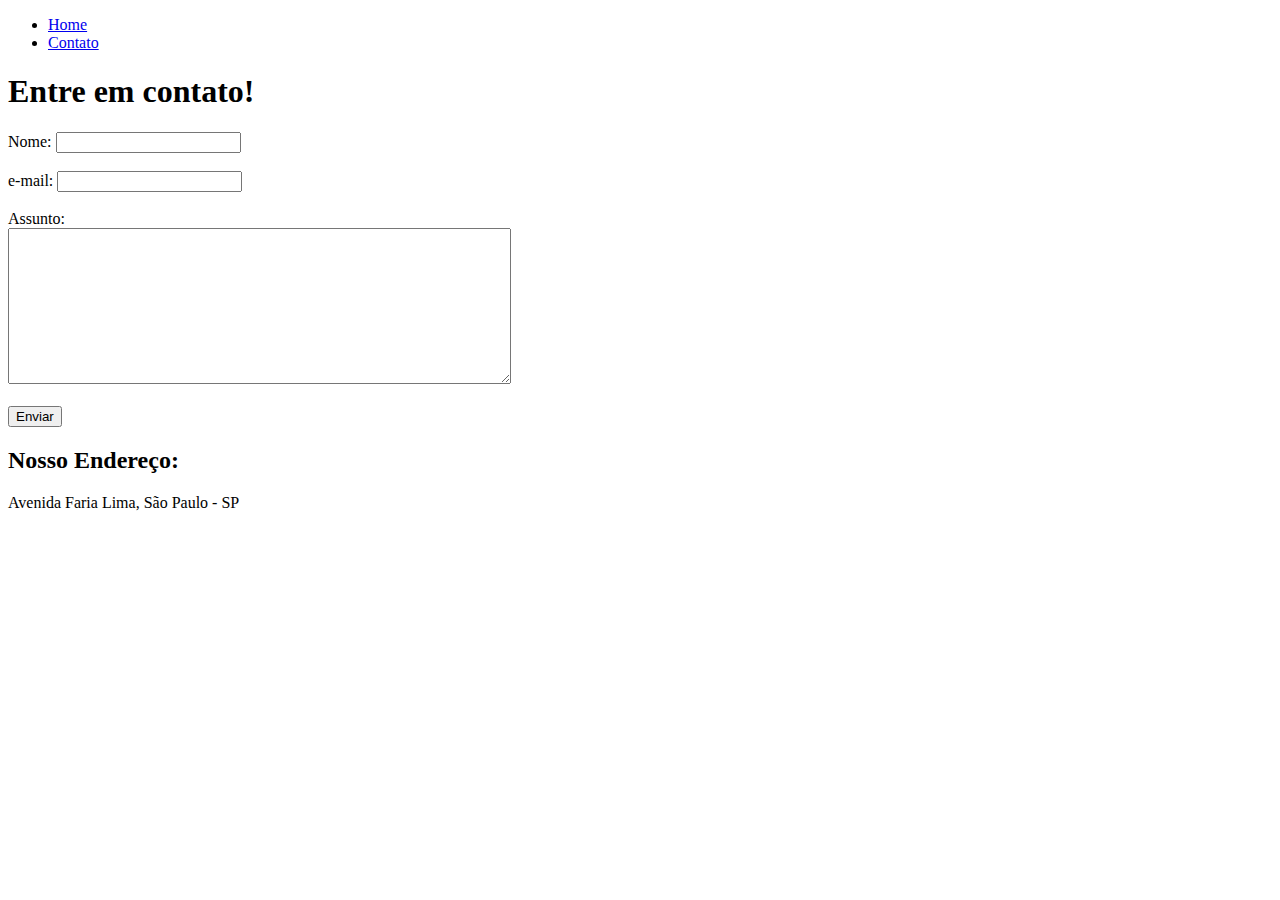
==== contato.html @ cd5261a6 "constr. CSS" ====
<!DOCTYPE html>
<html lang="pt-br">
<head>
    <meta charset="UTF-8">
    <meta http-equiv="X-UA-Compatible" content="IE=edge">
    <meta name="viewport" content="width=device-width, initial-scale=1.0">
    <title>Contato</title>

    <!-- não está funcionando, estilização abaixo-->
    <link rel="stylesheet" href="assets/css/style.css">

</head>
<body>

    <ul>
        <li> <a href="http://127.0.0.1:5500/index.html"> Home </a> </li>
        <li> <a href="http://127.0.0.1:5500/contato.html"> Contato </a> </li>
        
    </ul>

    <h1> Entre em contato! </h1>

    <form>
        <label for="nome"> Nome: </label>
        <input type="text" id="nome">
    <br>
    <br>
        <label for="nome"> e-mail: </label>
        <input type="email" id="email">
    <br> <!-- br será removido -->
    <br>
        <label for="Assunto"> Assunto: </label> <br>
        <textarea name="assunto" id="assunto" cols="60" rows="10"></textarea>
    <br>
    <br>
        <button>Enviar </button>
    </form>

    <h2>Nosso Endereço:</h2>
    

    
    <p>Avenida Faria Lima, São Paulo - SP </p>
    <iframe src="https://www.google.com/maps/embed?pb=!1m18!1m12!1m3!1d3656.9219339879423!2d-46.692980885049465!3d-23.
    571247084677946!2m3!1f0!2f0!3f0!3m2!1i1024!2i768!4f13.1!3m3!1m2!1s0x94ce576d1b6136f3%3A0xd07acf864bcd7990!2sAv.%20Brg.
    %20Faria%20Lima%2C%201018-1882%20-%20Jardim%20Paulistano%2C%20S%C3%A3o%20Paulo%20-%20SP%2C%2001451-001!5e0!3m2!1spt-BR
    !2sbr!4v1650335913695!5m2!1spt-BR!2sbr" 
    width="400" height="300" style="border:0;" allowfullscreen="" loading="lazy" referrerpolicy="no-referrer-when-downgrade"></iframe>



</body>
</html>
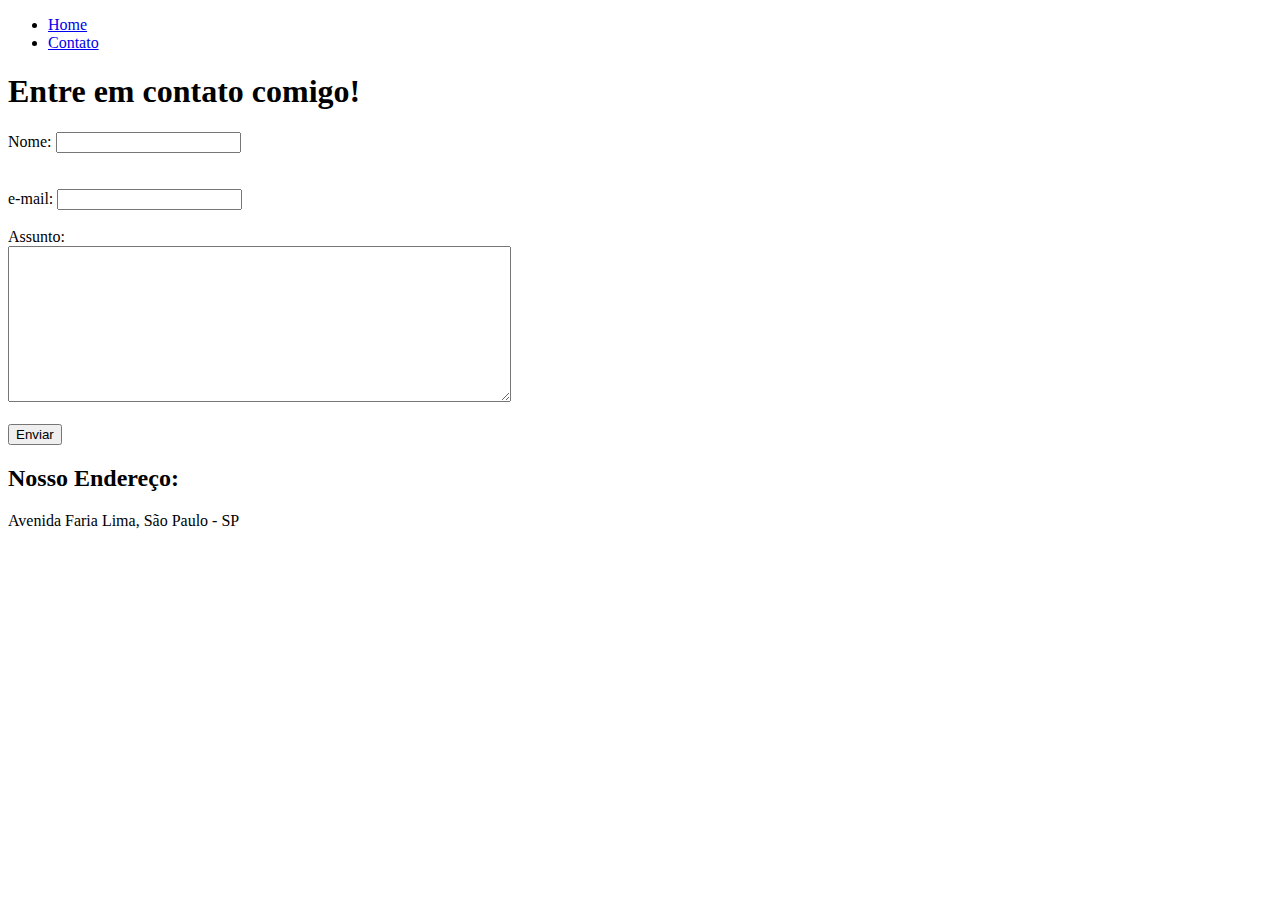
==== commit bbc2cf13: "atualização HTML" ====
--- a/contato.html
+++ b/contato.html
@@ -1,16 +1,15 @@
 <!DOCTYPE html>
 <html lang="pt-br">
-<head>
+<head> <!-- é incluso os links de estilizações <styles>, keywords, scripts JS,  -->
     <meta charset="UTF-8">
     <meta http-equiv="X-UA-Compatible" content="IE=edge">
     <meta name="viewport" content="width=device-width, initial-scale=1.0">
-    <title>Contato</title>
+    <title>Contact</title>
 
-    <!-- não está funcionando, estilização abaixo-->
+    <!-- referenciar por class no corpo-->
     <link rel="stylesheet" href="assets/css/style.css">
-
 </head>
-<body>
+<body> <!-- corpo da pagina // interações com usuario -->
 
     <ul>
         <li> <a href="http://127.0.0.1:5500/index.html"> Home </a> </li>
@@ -18,36 +17,37 @@
         
     </ul>
 
-    <h1> Entre em contato! </h1>
+    <h1> Entre em contato comigo! </h1>
 
     <form>
         <label for="nome"> Nome: </label>
-        <input type="text" id="nome">
-    <br>
-    <br>
+        <input type="text" id="nome"> <!-- caixa menor de texto para info simples -->
+        <br>
+    <br> 
+    <!-- br quebra o texto paa a proxima linha: recomendado apenas para HTML -->
+    <br> 
         <label for="nome"> e-mail: </label>
         <input type="email" id="email">
     <br> <!-- br será removido -->
     <br>
         <label for="Assunto"> Assunto: </label> <br>
-        <textarea name="assunto" id="assunto" cols="60" rows="10"></textarea>
+        <textarea name="assunto" id="assunto" cols="60" rows="10"></textarea> <!-- caixa maior de texto para mensagens-->
     <br>
     <br>
-        <button>Enviar </button>
+        <button> Enviar </button>
     </form>
 
     <h2>Nosso Endereço:</h2>
     
+    <p>Avenida Faria Lima, São Paulo - SP </p>
 
-    
-    <p>Avenida Faria Lima, São Paulo - SP </p>
     <iframe src="https://www.google.com/maps/embed?pb=!1m18!1m12!1m3!1d3656.9219339879423!2d-46.692980885049465!3d-23.
     571247084677946!2m3!1f0!2f0!3f0!3m2!1i1024!2i768!4f13.1!3m3!1m2!1s0x94ce576d1b6136f3%3A0xd07acf864bcd7990!2sAv.%20Brg.
     %20Faria%20Lima%2C%201018-1882%20-%20Jardim%20Paulistano%2C%20S%C3%A3o%20Paulo%20-%20SP%2C%2001451-001!5e0!3m2!1spt-BR
     !2sbr!4v1650335913695!5m2!1spt-BR!2sbr" 
     width="400" height="300" style="border:0;" allowfullscreen="" loading="lazy" referrerpolicy="no-referrer-when-downgrade"></iframe>
 
+</body>
+</html>
 
-
-</body>
-</html>+<!-- a tag imput possui diversas possibilidades de formulario, dentre elas o "file" para envio de arquivos -->--- a/assets/css/style.css
+++ b/assets/css/style.css
@@ -0,0 +1,5 @@
+/* estilização da pagina index */
+
+.center {
+    text-align: center;
+}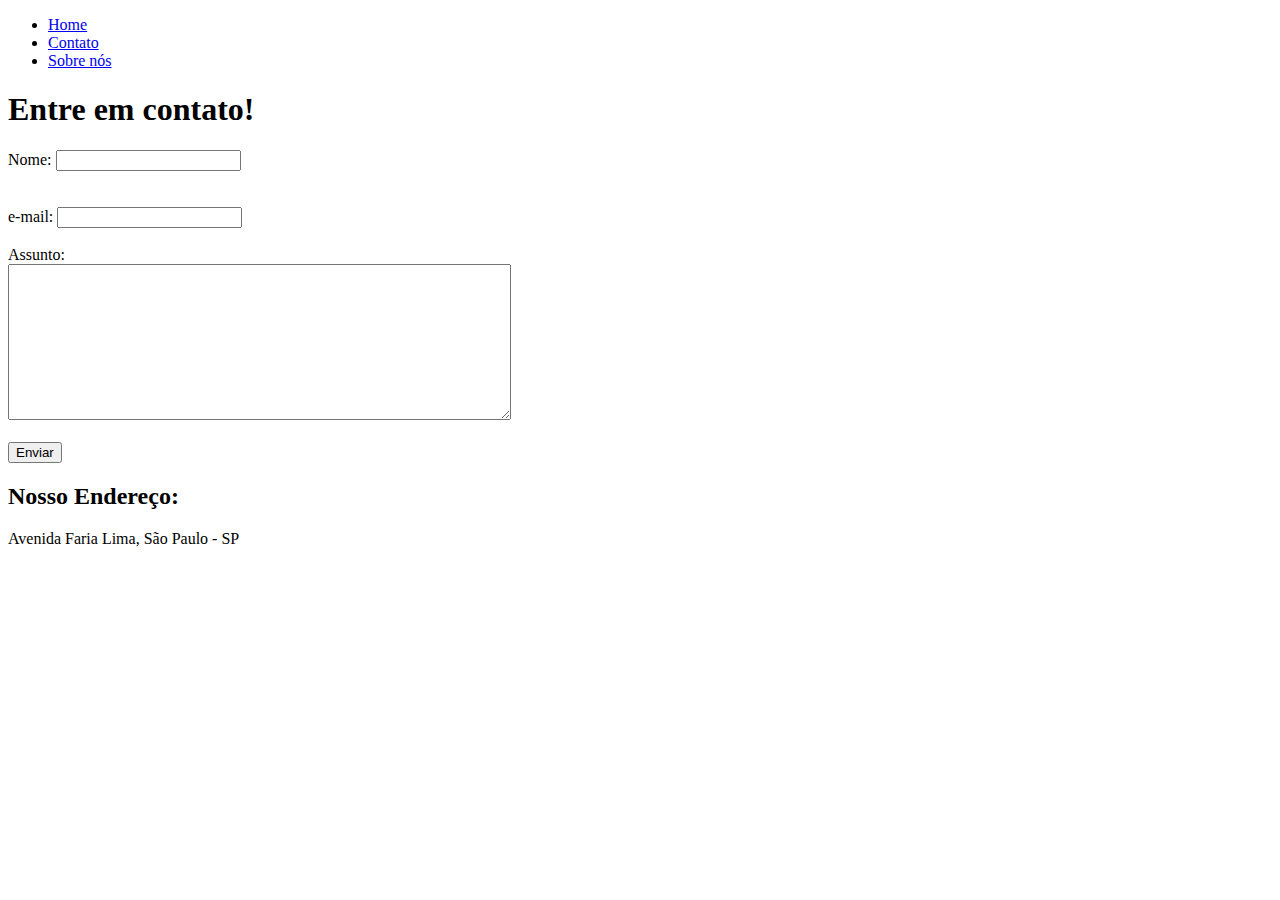
==== commit a9f7d39f: "atualização html e nova pag" ====
--- a/contato.html
+++ b/contato.html
@@ -10,44 +10,49 @@
     <link rel="stylesheet" href="assets/css/style.css">
 </head>
 <body> <!-- corpo da pagina // interações com usuario -->
-
     <ul>
-        <li> <a href="http://127.0.0.1:5500/index.html"> Home </a> </li>
+        <li> <a href="http://127.0.0.1:5500/index.html"> Home </a> </li> 
         <li> <a href="http://127.0.0.1:5500/contato.html"> Contato </a> </li>
+        <li> <a href="http://127.0.0.1:5500/Sobre.html"> Sobre nós </a> </li>   
         
     </ul>
 
-    <h1> Entre em contato comigo! </h1>
+    <h1> Entre em contato! </h1>
 
-    <form>
-        <label for="nome"> Nome: </label>
-        <input type="text" id="nome"> <!-- caixa menor de texto para info simples -->
+    <div> 
+        <form>
+            <label for="nome"> Nome: </label>
+            <input type="text" id="nome"> <!-- caixa menor de texto para info simples -->
+            <br>
+        <br> 
+        <!-- br quebra o texto paa a proxima linha: recomendado apenas para HTML -->
+        <br> 
+            <label for="nome"> e-mail: </label>
+            <input type="email" id="email">
+        <br> <!-- br será removido -->
         <br>
-    <br> 
-    <!-- br quebra o texto paa a proxima linha: recomendado apenas para HTML -->
-    <br> 
-        <label for="nome"> e-mail: </label>
-        <input type="email" id="email">
-    <br> <!-- br será removido -->
-    <br>
-        <label for="Assunto"> Assunto: </label> <br>
-        <textarea name="assunto" id="assunto" cols="60" rows="10"></textarea> <!-- caixa maior de texto para mensagens-->
-    <br>
-    <br>
-        <button> Enviar </button>
-    </form>
+            <label for="Assunto"> Assunto: </label> <br>
+            <textarea name="assunto" id="assunto" cols="60" rows="10"></textarea> <!-- caixa maior de texto para mensagens-->
+        <br>
+        <br>
+            <button> Enviar </button>
+        </form>
+    </div>
 
-    <h2>Nosso Endereço:</h2>
+    <div>
+        <h2>Nosso Endereço:</h2>
     
-    <p>Avenida Faria Lima, São Paulo - SP </p>
+        <p>Avenida Faria Lima, São Paulo - SP </p>
+    
+        <iframe src="https://www.google.com/maps/embed?pb=!1m18!1m12!1m3!1d3656.9219339879423!2d-46.692980885049465!3d-23.
+        571247084677946!2m3!1f0!2f0!3f0!3m2!1i1024!2i768!4f13.1!3m3!1m2!1s0x94ce576d1b6136f3%3A0xd07acf864bcd7990!2sAv.%20Brg.
+        %20Faria%20Lima%2C%201018-1882%20-%20Jardim%20Paulistano%2C%20S%C3%A3o%20Paulo%20-%20SP%2C%2001451-001!5e0!3m2!1spt-BR
+        !2sbr!4v1650335913695!5m2!1spt-BR!2sbr" 
+        width="400" height="300" style="border:0;" allowfullscreen="" loading="lazy" referrerpolicy="no-referrer-when-downgrade"></iframe>
 
-    <iframe src="https://www.google.com/maps/embed?pb=!1m18!1m12!1m3!1d3656.9219339879423!2d-46.692980885049465!3d-23.
-    571247084677946!2m3!1f0!2f0!3f0!3m2!1i1024!2i768!4f13.1!3m3!1m2!1s0x94ce576d1b6136f3%3A0xd07acf864bcd7990!2sAv.%20Brg.
-    %20Faria%20Lima%2C%201018-1882%20-%20Jardim%20Paulistano%2C%20S%C3%A3o%20Paulo%20-%20SP%2C%2001451-001!5e0!3m2!1spt-BR
-    !2sbr!4v1650335913695!5m2!1spt-BR!2sbr" 
-    width="400" height="300" style="border:0;" allowfullscreen="" loading="lazy" referrerpolicy="no-referrer-when-downgrade"></iframe>
-
+    </div>
+    
 </body>
 </html>
 
-<!-- a tag imput possui diversas possibilidades de formulario, dentre elas o "file" para envio de arquivos -->+<!-- a tag imput possui diversas possibilidades de formulario, dentre elas o "file" para envio de arquivos, date etc -->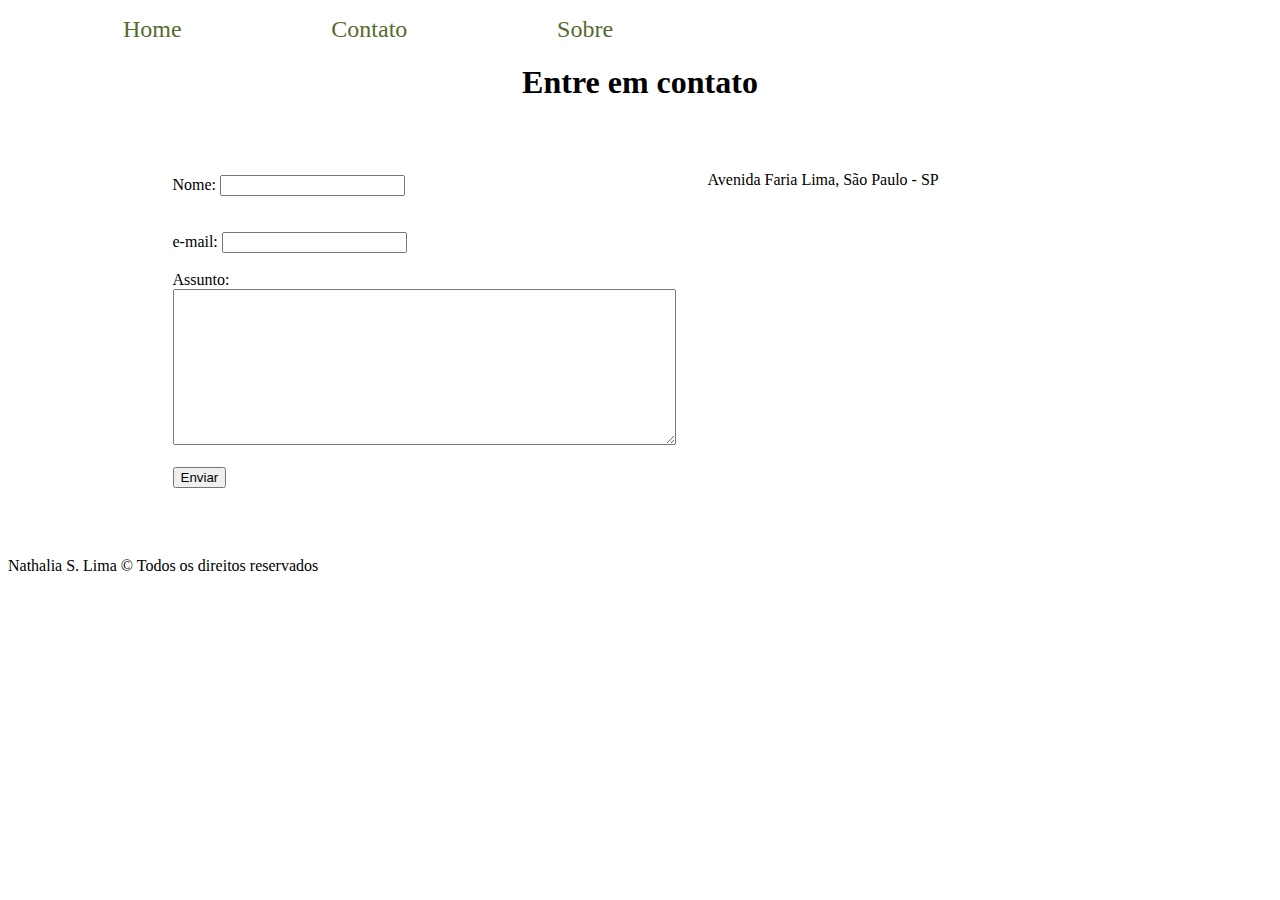
==== commit c7b596b2: "Implent. de estilização CSS" ====
--- a/contato.html
+++ b/contato.html
@@ -10,47 +10,55 @@
     <link rel="stylesheet" href="assets/css/style.css">
 </head>
 <body> <!-- corpo da pagina // interações com usuario -->
-    <ul>
-        <li> <a href="http://127.0.0.1:5500/index.html"> Home </a> </li> 
-        <li> <a href="http://127.0.0.1:5500/contato.html"> Contato </a> </li>
-        <li> <a href="http://127.0.0.1:5500/Sobre.html"> Sobre nós </a> </li>   
+    
+    <nav>
+        <ul class="ebotao">
+            <li> <a href="http://127.0.0.1:5500/index.html"> Home </a> </li> 
+            <li> <a href="http://127.0.0.1:5500/contato.html"> Contato </a> </li>
+            <li> <a href="http://127.0.0.1:5500/Sobre.html"> Sobre </a> </li>   
+        </ul>
+    </nav>
+    <h1 class="center"> Entre em contato </h1>
+
+    <div class="container">
+
+        <div>
+            <form>
+                <label for="nome"> Nome: </label>
+                <input type="text" id="nome"> <!-- caixa menor de texto para info simples -->
+                <br>
+            <br> 
+            <!-- br quebra o texto paa a proxima linha: recomendado apenas para HTML -->
+            <br> 
+                <label for="nome"> e-mail: </label>
+                <input type="email" id="email">
+            <br> <!-- br será removido -->
+            <br>
+                <label for="Assunto"> Assunto: </label> <br>
+                <textarea name="assunto" id="assunto" cols="60" rows="10"></textarea> <!-- caixa maior de texto para mensagens-->
+            <br>
+            <br>
+                <button> Enviar </button>
+            </form>
+        </div>
+
+        <div class="margem">
+    
+            <p>Avenida Faria Lima, São Paulo - SP </p>
         
-    </ul>
+            <iframe src="https://www.google.com/maps/embed?pb=!1m18!1m12!1m3!1d3656.9219339879423!2d-46.692980885049465!3d-23.
+            571247084677946!2m3!1f0!2f0!3f0!3m2!1i1024!2i768!4f13.1!3m3!1m2!1s0x94ce576d1b6136f3%3A0xd07acf864bcd7990!2sAv.%20Brg.
+            %20Faria%20Lima%2C%201018-1882%20-%20Jardim%20Paulistano%2C%20S%C3%A3o%20Paulo%20-%20SP%2C%2001451-001!5e0!3m2!1spt-BR
+            !2sbr!4v1650335913695!5m2!1spt-BR!2sbr" 
+            width="400" height="300" style="border:0;" allowfullscreen="" loading="lazy" referrerpolicy="no-referrer-when-downgrade"></iframe>
+        </div>
 
-    <h1> Entre em contato! </h1>
-
-    <div> 
-        <form>
-            <label for="nome"> Nome: </label>
-            <input type="text" id="nome"> <!-- caixa menor de texto para info simples -->
-            <br>
-        <br> 
-        <!-- br quebra o texto paa a proxima linha: recomendado apenas para HTML -->
-        <br> 
-            <label for="nome"> e-mail: </label>
-            <input type="email" id="email">
-        <br> <!-- br será removido -->
-        <br>
-            <label for="Assunto"> Assunto: </label> <br>
-            <textarea name="assunto" id="assunto" cols="60" rows="10"></textarea> <!-- caixa maior de texto para mensagens-->
-        <br>
-        <br>
-            <button> Enviar </button>
-        </form>
     </div>
 
-    <div>
-        <h2>Nosso Endereço:</h2>
-    
-        <p>Avenida Faria Lima, São Paulo - SP </p>
-    
-        <iframe src="https://www.google.com/maps/embed?pb=!1m18!1m12!1m3!1d3656.9219339879423!2d-46.692980885049465!3d-23.
-        571247084677946!2m3!1f0!2f0!3f0!3m2!1i1024!2i768!4f13.1!3m3!1m2!1s0x94ce576d1b6136f3%3A0xd07acf864bcd7990!2sAv.%20Brg.
-        %20Faria%20Lima%2C%201018-1882%20-%20Jardim%20Paulistano%2C%20S%C3%A3o%20Paulo%20-%20SP%2C%2001451-001!5e0!3m2!1spt-BR
-        !2sbr!4v1650335913695!5m2!1spt-BR!2sbr" 
-        width="400" height="300" style="border:0;" allowfullscreen="" loading="lazy" referrerpolicy="no-referrer-when-downgrade"></iframe>
 
-    </div>
+    <footer>
+        <p>  Nathalia S. Lima &copy; Todos os direitos reservados </p>
+    </footer>
     
 </body>
 </html>
--- a/assets/css/style.css
+++ b/assets/css/style.css
@@ -1,5 +1,65 @@
 /* estilização da pagina index */
 
-.center {
+.center { /* por enquanto todos os titulos estão centralizados*/
     text-align: center;
-}+}
+
+.container { /* classe aplicada no import de video e textos */
+    display: flex;
+    flex-flow: row wrap;
+    justify-content: center;
+    align-items: center;
+    text-align: justify;
+    padding: 2rem;
+}
+
+.container2 { /* classe aplicada na seção "sobre" */
+    display: flex;
+    align-items: center;
+    text-align: justify;
+    padding: 2rem;
+}
+
+.circle {
+    border-radius: 50%;
+    width: 20vw;
+}
+
+nav ul {
+    list-style: none;
+    display: flex;
+    justify-content: space-around;
+    width: 50vw;
+    flex-flow: row wrap;
+    
+}
+
+nav ul li a { /* aplicações do menu principal */ 
+    font-size: 1.5rem;
+    text-decoration: none;
+    color: darkolivegreen; /* temporario */
+    flex-flow: row wrap;
+    
+}
+
+.ebotao :hover { /* efeito mudança de cor ao passar o cursos em cima do menu principal */ 
+    color: chartreuse;
+}
+
+.ptexto {
+    padding: 5vw; /*MODIFICAR DPS!!!! margem espaçamento externo do conteudo | padding: espaçamento interno do conteudo */ 
+}
+
+.margem { /*foi aplicada ne seção contato*/
+    margin-left: 2rem;
+}
+
+.imgmain {
+    width: 80%;
+    margin: auto;   
+    display: block;
+}
+    
+    
+    align-self: center;
+}margin: 2rem; display: flex;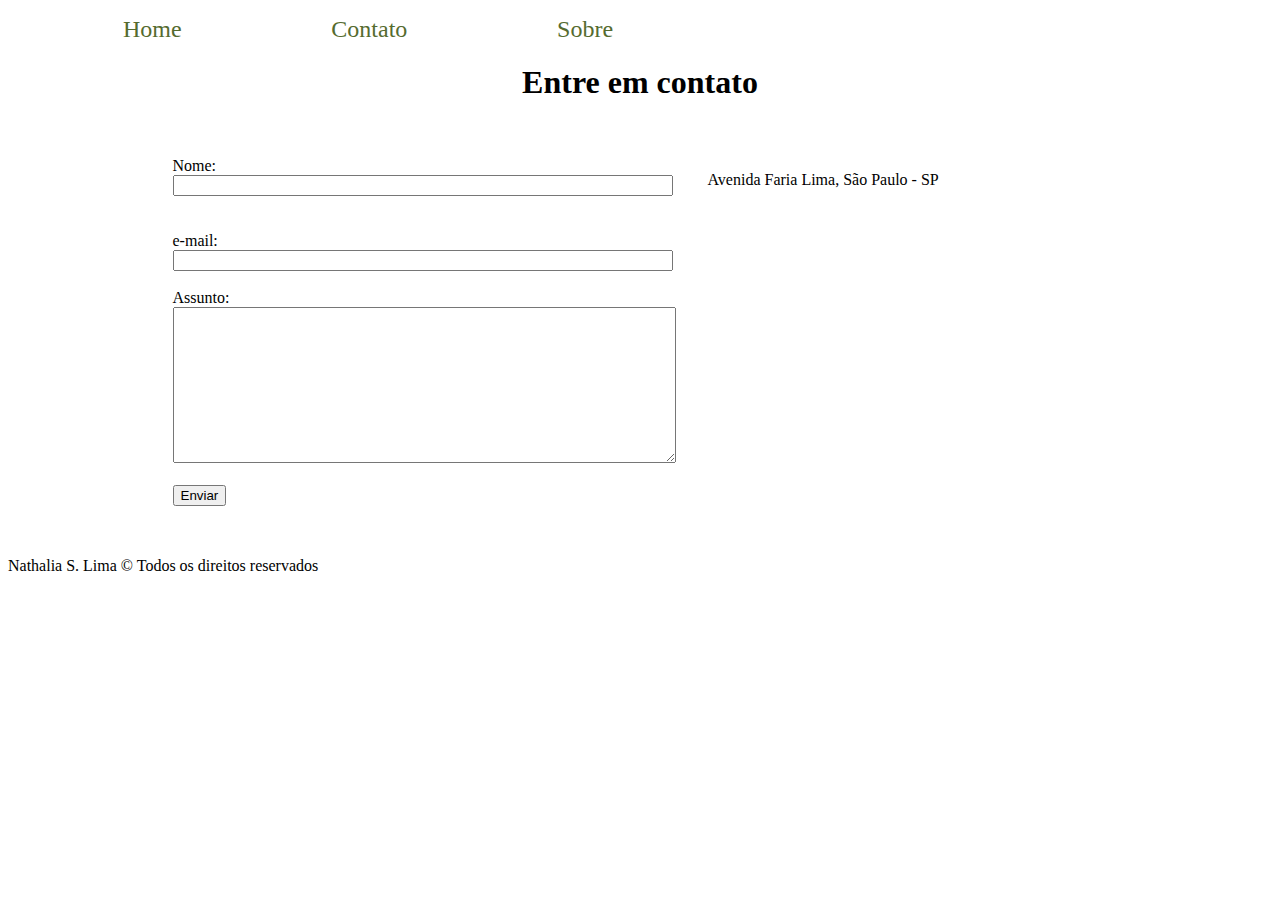
==== commit ff1ac396: "iniciando JS ao projeto" ====
--- a/contato.html
+++ b/contato.html
@@ -60,7 +60,11 @@
         <p>  Nathalia S. Lima &copy; Todos os direitos reservados </p>
     </footer>
     
+    <script src="assets/js/script.js">  </script>      <!-- INCORPORAÇÃO DO SCRIPT JS -->
+
 </body>
 </html>
 
-<!-- a tag imput possui diversas possibilidades de formulario, dentre elas o "file" para envio de arquivos, date etc -->+<!-- a tag imput possui diversas possibilidades de formulario, dentre elas o "file" para envio de arquivos, date etc -->
+
+<!-- RETORNAR DEPOIS PARA FINALIZAR A FOOTER COM ICONES E LINKS EXTERNOS -->--- a/assets/css/style.css
+++ b/assets/css/style.css
@@ -59,7 +59,3 @@
     margin: auto;   
     display: block;
 }
-    
-    
-    align-self: center;
-}margin: 2rem; display: flex;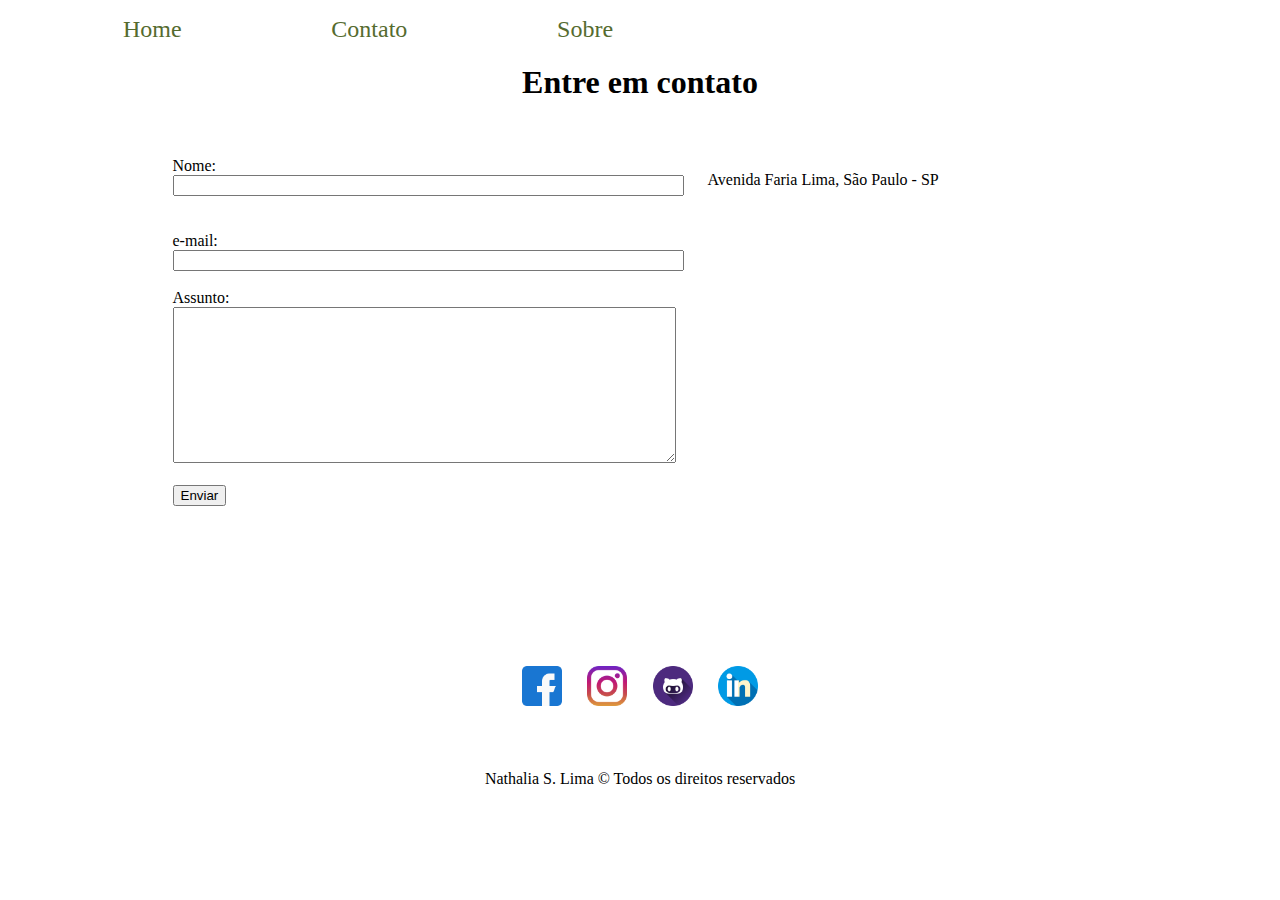
==== commit 4dea2c0e: "Inclusão de JavaScript ao projeto Inicial de FrontEnd" ====
--- a/contato.html
+++ b/contato.html
@@ -23,23 +23,28 @@
     <div class="container">
 
         <div>
-            <form>
+
+            <form> <!-- tag para formulario-->
                 <label for="nome"> Nome: </label>
-                <input type="text" id="nome"> <!-- caixa menor de texto para info simples -->
-                <br>
+                <input type="text" id="nome" onkeyup="validaNome()"> <!-- Função atribuida ao campo nome pelo metodo onkeyup -->
+                <div id="txtNome"></div> <!-- criação de uma id -->
             <br> 
             <!-- br quebra o texto paa a proxima linha: recomendado apenas para HTML -->
             <br> 
                 <label for="nome"> e-mail: </label>
-                <input type="email" id="email">
-            <br> <!-- br será removido -->
+                <input onkeyup="validaEmail()" type="email" id="email" > <!-- EVENTO: o campo email é pré validada via imput email pela estrutura basica (@.com)-->
+                <div id="textEmail"></div>
             <br>
                 <label for="Assunto"> Assunto: </label> <br>
-                <textarea name="assunto" id="assunto" cols="60" rows="10"></textarea> <!-- caixa maior de texto para mensagens-->
+                <textarea name="assunto" id="assunto" cols="60" rows="10" onkeyup="validaAssunto()"></textarea> <!-- caixa maior de texto para mensagens -->
+
+                <div id="textAssunto"></div> 
+
             <br>
-            <br>
-                <button> Enviar </button>
+                <button onclick="enviar()"> Enviar </button> 
+                <!-- Incluso no botao enviar a funcao enviar c/ alert -->
             </form>
+
         </div>
 
         <div class="margem">
@@ -50,14 +55,20 @@
             571247084677946!2m3!1f0!2f0!3f0!3m2!1i1024!2i768!4f13.1!3m3!1m2!1s0x94ce576d1b6136f3%3A0xd07acf864bcd7990!2sAv.%20Brg.
             %20Faria%20Lima%2C%201018-1882%20-%20Jardim%20Paulistano%2C%20S%C3%A3o%20Paulo%20-%20SP%2C%2001451-001!5e0!3m2!1spt-BR
             !2sbr!4v1650335913695!5m2!1spt-BR!2sbr" 
-            width="400" height="300" style="border:0;" allowfullscreen="" loading="lazy" referrerpolicy="no-referrer-when-downgrade"></iframe>
+            width="400" height="300" style="border:0;" allowfullscreen="" loading="lazy" referrerpolicy="no-referrer-when-downgrade" onmousemove="mapaZoom()" 
+            onmouseout="mapaNormal()" id="mapa"> </iframe>
         </div>
 
     </div>
 
-
     <footer>
-        <p>  Nathalia S. Lima &copy; Todos os direitos reservados </p>
+        <div class="container">
+            <a href="https://www.facebook.com/" target="blank"> <img class="tmsocial" src="assets/img/icons/facebook.png" alt="logo facebook"> </a>
+            <a href="https://www.instagram.com/" target="blank"><img class="tmsocial" src="assets/img/icons/instagram.png" alt="logo instagram"> </a>
+            <a href="https://www.github.com/" target="blank"><img class="tmsocial" src="assets/img/icons/github.png" alt="logo github"> </a>
+            <a href="https://www.linkedin.com/" target="blank"><img class="tmsocial" src="assets/img/icons/linkedin.png" alt="logo linkedin"> </a>
+        </div>
+        <p class="center">  Nathalia S. Lima &copy; Todos os direitos reservados </p>
     </footer>
     
     <script src="assets/js/script.js">  </script>      <!-- INCORPORAÇÃO DO SCRIPT JS -->
@@ -67,4 +78,3 @@
 
 <!-- a tag imput possui diversas possibilidades de formulario, dentre elas o "file" para envio de arquivos, date etc -->
 
-<!-- RETORNAR DEPOIS PARA FINALIZAR A FOOTER COM ICONES E LINKS EXTERNOS -->--- a/assets/css/style.css
+++ b/assets/css/style.css
@@ -20,7 +20,7 @@
     padding: 2rem;
 }
 
-.circle {
+.circle { 
     border-radius: 50%;
     width: 20vw;
 }
@@ -54,8 +54,16 @@
     margin-left: 2rem;
 }
 
-.imgmain {
+.imgmain { /*imagem principal da pag inicial*/
     width: 80%;
     margin: auto;   
     display: block;
 }
+
+.tmsocial { /*conf logo redes sociais no footer*/
+    width: 2.5rem;
+    height: 2.5rem;
+    padding: 1vw;
+    margin-top: 5rem;
+}
+
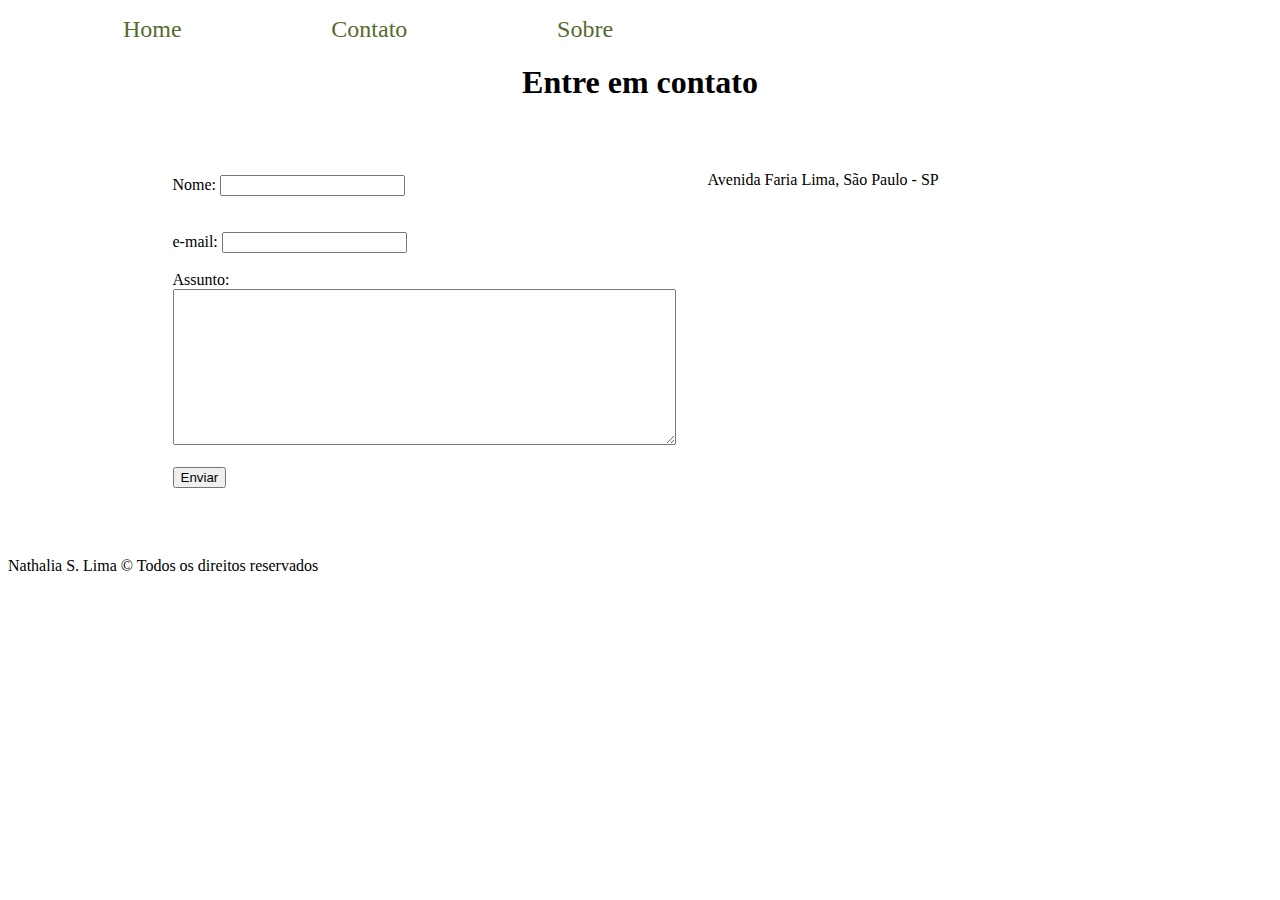
==== commit d0f37527: "Merge CSS in project" ====
--- a/contato.html
+++ b/contato.html
@@ -23,28 +23,23 @@
     <div class="container">
 
         <div>
-
-            <form> <!-- tag para formulario-->
+            <form>
                 <label for="nome"> Nome: </label>
-                <input type="text" id="nome" onkeyup="validaNome()"> <!-- Função atribuida ao campo nome pelo metodo onkeyup -->
-                <div id="txtNome"></div> <!-- criação de uma id -->
+                <input type="text" id="nome"> <!-- caixa menor de texto para info simples -->
+                <br>
             <br> 
             <!-- br quebra o texto paa a proxima linha: recomendado apenas para HTML -->
             <br> 
                 <label for="nome"> e-mail: </label>
-                <input onkeyup="validaEmail()" type="email" id="email" > <!-- EVENTO: o campo email é pré validada via imput email pela estrutura basica (@.com)-->
-                <div id="textEmail"></div>
+                <input type="email" id="email">
+            <br> <!-- br será removido -->
             <br>
                 <label for="Assunto"> Assunto: </label> <br>
-                <textarea name="assunto" id="assunto" cols="60" rows="10" onkeyup="validaAssunto()"></textarea> <!-- caixa maior de texto para mensagens -->
-
-                <div id="textAssunto"></div> 
-
+                <textarea name="assunto" id="assunto" cols="60" rows="10"></textarea> <!-- caixa maior de texto para mensagens-->
             <br>
-                <button onclick="enviar()"> Enviar </button> 
-                <!-- Incluso no botao enviar a funcao enviar c/ alert -->
+            <br>
+                <button> Enviar </button>
             </form>
-
         </div>
 
         <div class="margem">
@@ -55,26 +50,17 @@
             571247084677946!2m3!1f0!2f0!3f0!3m2!1i1024!2i768!4f13.1!3m3!1m2!1s0x94ce576d1b6136f3%3A0xd07acf864bcd7990!2sAv.%20Brg.
             %20Faria%20Lima%2C%201018-1882%20-%20Jardim%20Paulistano%2C%20S%C3%A3o%20Paulo%20-%20SP%2C%2001451-001!5e0!3m2!1spt-BR
             !2sbr!4v1650335913695!5m2!1spt-BR!2sbr" 
-            width="400" height="300" style="border:0;" allowfullscreen="" loading="lazy" referrerpolicy="no-referrer-when-downgrade" onmousemove="mapaZoom()" 
-            onmouseout="mapaNormal()" id="mapa"> </iframe>
+            width="400" height="300" style="border:0;" allowfullscreen="" loading="lazy" referrerpolicy="no-referrer-when-downgrade"></iframe>
         </div>
 
     </div>
 
+
     <footer>
-        <div class="container">
-            <a href="https://www.facebook.com/" target="blank"> <img class="tmsocial" src="assets/img/icons/facebook.png" alt="logo facebook"> </a>
-            <a href="https://www.instagram.com/" target="blank"><img class="tmsocial" src="assets/img/icons/instagram.png" alt="logo instagram"> </a>
-            <a href="https://www.github.com/" target="blank"><img class="tmsocial" src="assets/img/icons/github.png" alt="logo github"> </a>
-            <a href="https://www.linkedin.com/" target="blank"><img class="tmsocial" src="assets/img/icons/linkedin.png" alt="logo linkedin"> </a>
-        </div>
-        <p class="center">  Nathalia S. Lima &copy; Todos os direitos reservados </p>
+        <p>  Nathalia S. Lima &copy; Todos os direitos reservados </p>
     </footer>
     
-    <script src="assets/js/script.js">  </script>      <!-- INCORPORAÇÃO DO SCRIPT JS -->
-
 </body>
 </html>
 
-<!-- a tag imput possui diversas possibilidades de formulario, dentre elas o "file" para envio de arquivos, date etc -->
-
+<!-- a tag imput possui diversas possibilidades de formulario, dentre elas o "file" para envio de arquivos, date etc -->--- a/assets/css/style.css
+++ b/assets/css/style.css
@@ -20,7 +20,7 @@
     padding: 2rem;
 }
 
-.circle { 
+.circle {
     border-radius: 50%;
     width: 20vw;
 }
@@ -54,16 +54,8 @@
     margin-left: 2rem;
 }
 
-.imgmain { /*imagem principal da pag inicial*/
+.imgmain {
     width: 80%;
     margin: auto;   
     display: block;
 }
-
-.tmsocial { /*conf logo redes sociais no footer*/
-    width: 2.5rem;
-    height: 2.5rem;
-    padding: 1vw;
-    margin-top: 5rem;
-}
-
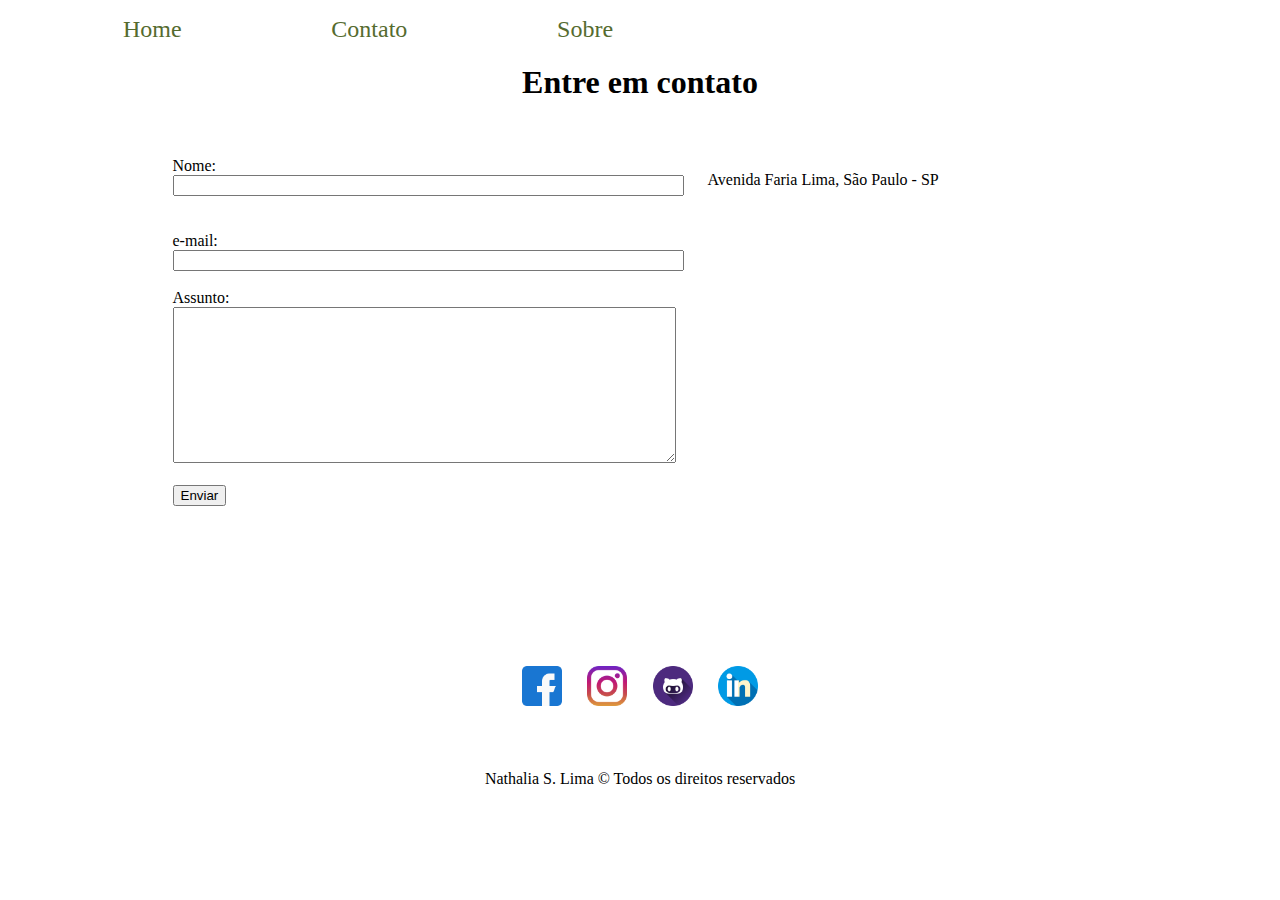
==== commit 79b55ce8: "Merge Javascript" ====
--- a/contato.html
+++ b/contato.html
@@ -23,23 +23,28 @@
     <div class="container">
 
         <div>
-            <form>
+
+            <form> <!-- tag para formulario-->
                 <label for="nome"> Nome: </label>
-                <input type="text" id="nome"> <!-- caixa menor de texto para info simples -->
-                <br>
+                <input type="text" id="nome" onkeyup="validaNome()"> <!-- Função atribuida ao campo nome pelo metodo onkeyup -->
+                <div id="txtNome"></div> <!-- criação de uma id -->
             <br> 
             <!-- br quebra o texto paa a proxima linha: recomendado apenas para HTML -->
             <br> 
                 <label for="nome"> e-mail: </label>
-                <input type="email" id="email">
-            <br> <!-- br será removido -->
+                <input onkeyup="validaEmail()" type="email" id="email" > <!-- EVENTO: o campo email é pré validada via imput email pela estrutura basica (@.com)-->
+                <div id="textEmail"></div>
             <br>
                 <label for="Assunto"> Assunto: </label> <br>
-                <textarea name="assunto" id="assunto" cols="60" rows="10"></textarea> <!-- caixa maior de texto para mensagens-->
+                <textarea name="assunto" id="assunto" cols="60" rows="10" onkeyup="validaAssunto()"></textarea> <!-- caixa maior de texto para mensagens -->
+
+                <div id="textAssunto"></div> 
+
             <br>
-            <br>
-                <button> Enviar </button>
+                <button onclick="enviar()"> Enviar </button> 
+                <!-- Incluso no botao enviar a funcao enviar c/ alert -->
             </form>
+
         </div>
 
         <div class="margem">
@@ -50,17 +55,26 @@
             571247084677946!2m3!1f0!2f0!3f0!3m2!1i1024!2i768!4f13.1!3m3!1m2!1s0x94ce576d1b6136f3%3A0xd07acf864bcd7990!2sAv.%20Brg.
             %20Faria%20Lima%2C%201018-1882%20-%20Jardim%20Paulistano%2C%20S%C3%A3o%20Paulo%20-%20SP%2C%2001451-001!5e0!3m2!1spt-BR
             !2sbr!4v1650335913695!5m2!1spt-BR!2sbr" 
-            width="400" height="300" style="border:0;" allowfullscreen="" loading="lazy" referrerpolicy="no-referrer-when-downgrade"></iframe>
+            width="400" height="300" style="border:0;" allowfullscreen="" loading="lazy" referrerpolicy="no-referrer-when-downgrade" onmousemove="mapaZoom()" 
+            onmouseout="mapaNormal()" id="mapa"> </iframe>
         </div>
 
     </div>
 
-
     <footer>
-        <p>  Nathalia S. Lima &copy; Todos os direitos reservados </p>
+        <div class="container">
+            <a href="https://www.facebook.com/" target="blank"> <img class="tmsocial" src="assets/img/icons/facebook.png" alt="logo facebook"> </a>
+            <a href="https://www.instagram.com/" target="blank"><img class="tmsocial" src="assets/img/icons/instagram.png" alt="logo instagram"> </a>
+            <a href="https://www.github.com/" target="blank"><img class="tmsocial" src="assets/img/icons/github.png" alt="logo github"> </a>
+            <a href="https://www.linkedin.com/" target="blank"><img class="tmsocial" src="assets/img/icons/linkedin.png" alt="logo linkedin"> </a>
+        </div>
+        <p class="center">  Nathalia S. Lima &copy; Todos os direitos reservados </p>
     </footer>
     
+    <script src="assets/js/script.js">  </script>      <!-- INCORPORAÇÃO DO SCRIPT JS -->
+
 </body>
 </html>
 
-<!-- a tag imput possui diversas possibilidades de formulario, dentre elas o "file" para envio de arquivos, date etc -->+<!-- a tag imput possui diversas possibilidades de formulario, dentre elas o "file" para envio de arquivos, date etc -->
+
--- a/assets/css/style.css
+++ b/assets/css/style.css
@@ -20,7 +20,7 @@
     padding: 2rem;
 }
 
-.circle {
+.circle { 
     border-radius: 50%;
     width: 20vw;
 }
@@ -54,8 +54,16 @@
     margin-left: 2rem;
 }
 
-.imgmain {
+.imgmain { /*imagem principal da pag inicial*/
     width: 80%;
     margin: auto;   
     display: block;
 }
+
+.tmsocial { /*conf logo redes sociais no footer*/
+    width: 2.5rem;
+    height: 2.5rem;
+    padding: 1vw;
+    margin-top: 5rem;
+}
+
